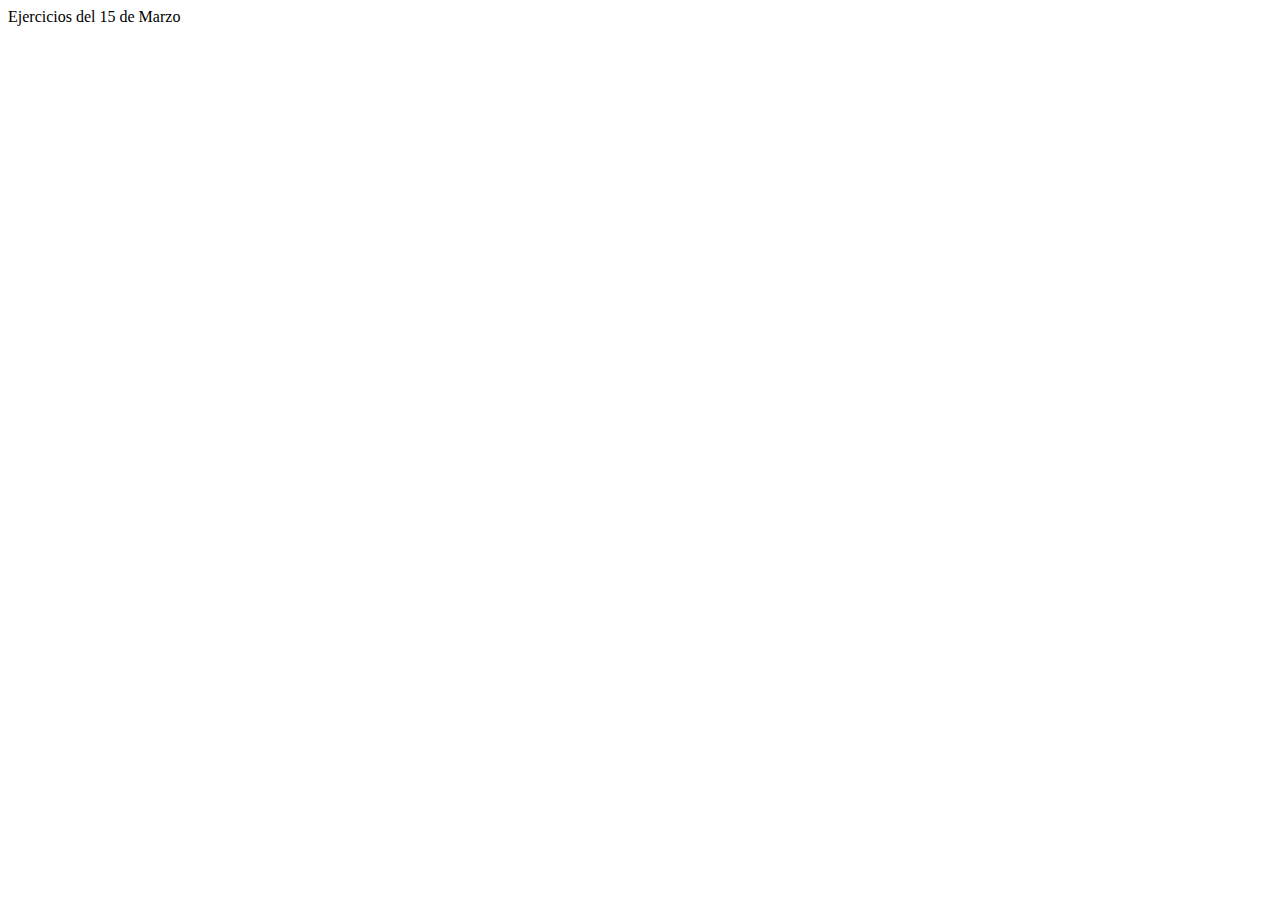
==== index.html @ 72dc755e "Inicio del curso" ====
<!DOCTYPE html>
<html lang="en">
<head>
    <meta charset="UTF-8">
    <meta http-equiv="X-UA-Compatible" content="IE=edge">
    <meta name="viewport" content="width=device-width, initial-scale=1.0">
    <title>Document</title>
</head>
<body>
    <header>Ejercicios del 15 de Marzo</header>
    <div>
        <div>
            <!--ejercicio 01 -->

        </div>
        <div>
            <!--ejercicio 02 -->

        </div>
        <div>
            <!--ejercicio 03 -->

        </div>
        <div>
            <!--ejercicio 04 -->

        </div>
        <div>
            <!--ejercicio 05 -->
            
        </div>
    </div>
</body>
<script src="js/ejerciciosJS15-04-21.js"></script>
</html>
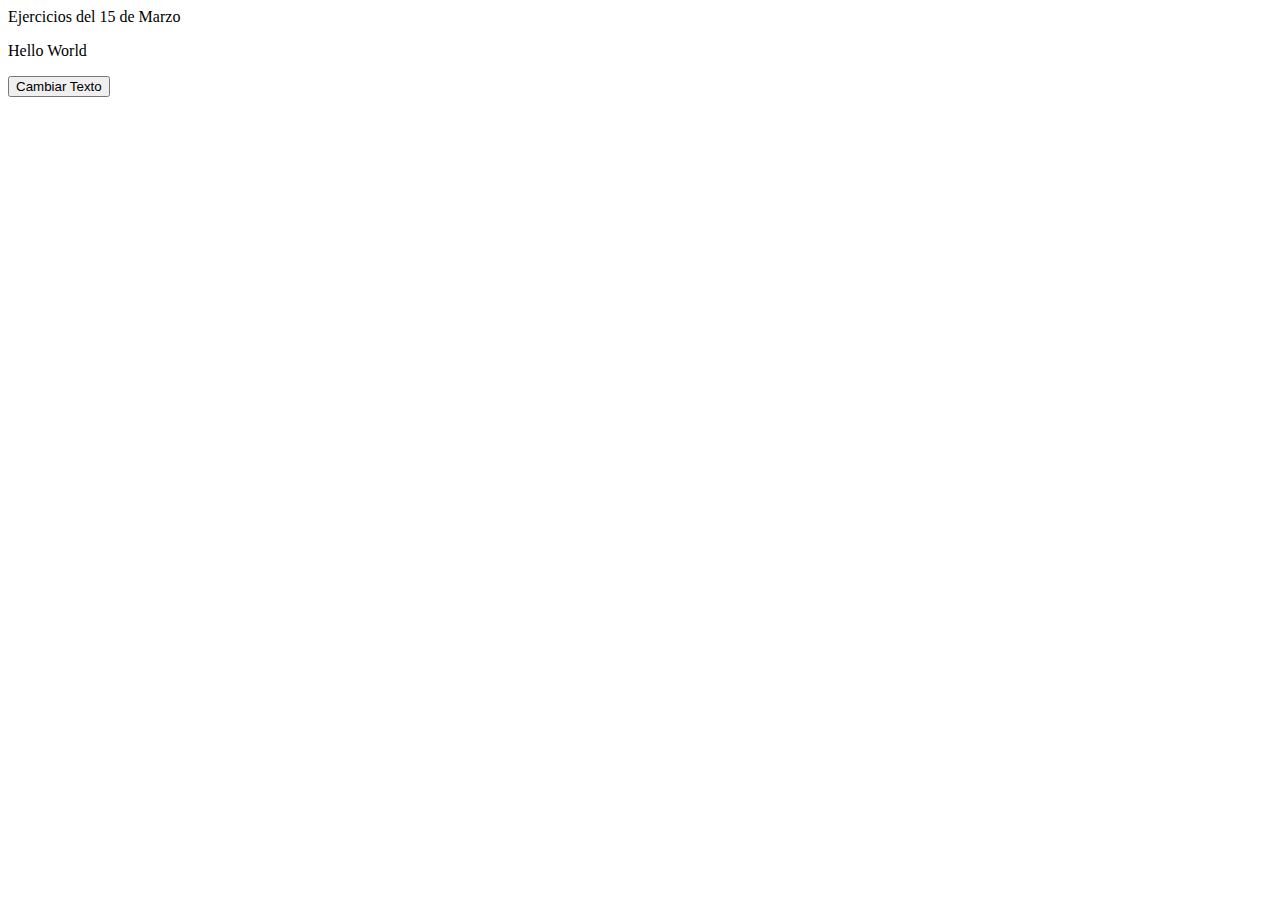
==== commit 6f3fab12: "primer Punto de Control" ====
--- a/index.html
+++ b/index.html
@@ -11,7 +11,8 @@
     <div>
         <div>
             <!--ejercicio 01 -->
-
+            <p id="holaMundo">Hello World</p>
+            <button id="cambioTexto">Cambiar Texto</button>
         </div>
         <div>
             <!--ejercicio 02 -->
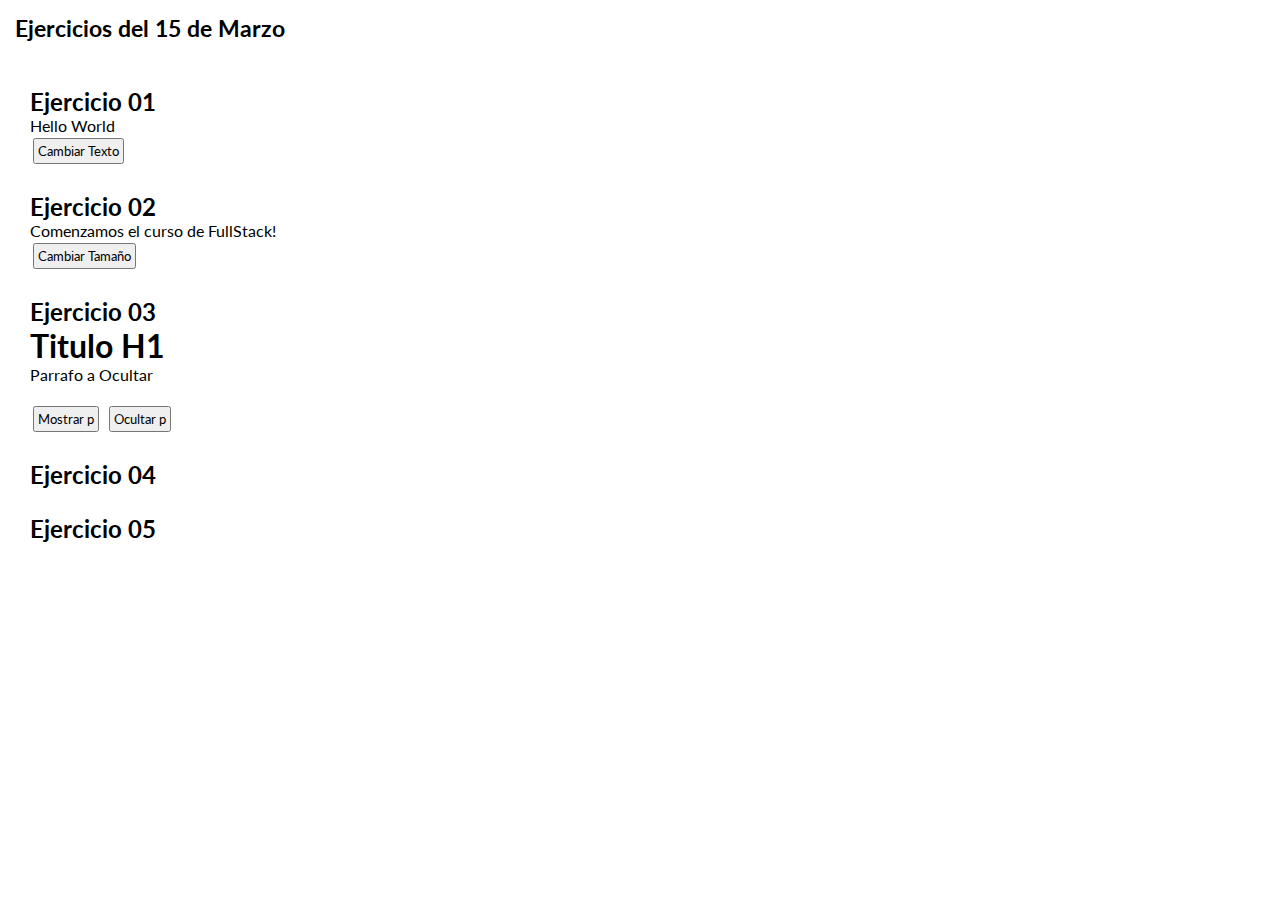
==== commit 9b76b36b: "Tres Ejercicios Resueltos y Formateados" ====
--- a/index.html
+++ b/index.html
@@ -5,29 +5,42 @@
     <meta http-equiv="X-UA-Compatible" content="IE=edge">
     <meta name="viewport" content="width=device-width, initial-scale=1.0">
     <title>Document</title>
+    <link rel="stylesheet" href="css/estilos.css">
 </head>
 <body>
-    <header>Ejercicios del 15 de Marzo</header>
+    <header>
+        <h2>Ejercicios del 15 de Marzo</h2>
+    </header>
     <div>
         <div>
             <!--ejercicio 01 -->
+            <h2>Ejercicio 01</h2>
             <p id="holaMundo">Hello World</p>
             <button id="cambioTexto">Cambiar Texto</button>
         </div>
         <div>
             <!--ejercicio 02 -->
-
+            <h2>Ejercicio 02</h2>
+            <p id="txtACambiar">Comenzamos el curso de FullStack!</p>
+            <button id="cambioTamano">Cambiar Tamaño</button>
         </div>
-        <div>
+        <div id="">
             <!--ejercicio 03 -->
-
+            <h2>Ejercicio 03</h2>
+            <h1>Titulo H1</h1>
+            <p id="pOcultar">Parrafo a Ocultar</p>
+            <p id="pMostrar">Parrafo a Mostrar</p>
+            <button id="btnMostrar">Mostrar p</button>
+            <button id="btnOcultar">Ocultar p</button>
         </div>
         <div>
             <!--ejercicio 04 -->
+            <h2>Ejercicio 04</h2>
 
         </div>
         <div>
             <!--ejercicio 05 -->
+            <h2>Ejercicio 05</h2>
             
         </div>
     </div>
--- a/css/estilos.css
+++ b/css/estilos.css
@@ -0,0 +1,23 @@
+@import url('https://fonts.googleapis.com/css2?family=Lato&display=swap');
+*{
+    padding: 0;
+    margin: 0;
+    font-family: lato, sans-serif;
+}
+header {
+    padding: 15px;
+    display: flex;
+    align-content: center;
+    font-size: 15px;
+}
+div {
+    padding: 10px;
+    margin: 5px;
+}
+button {
+    margin: 3px;
+    padding: 3px;
+}
+#pMostrar {
+    visibility: hidden;
+}
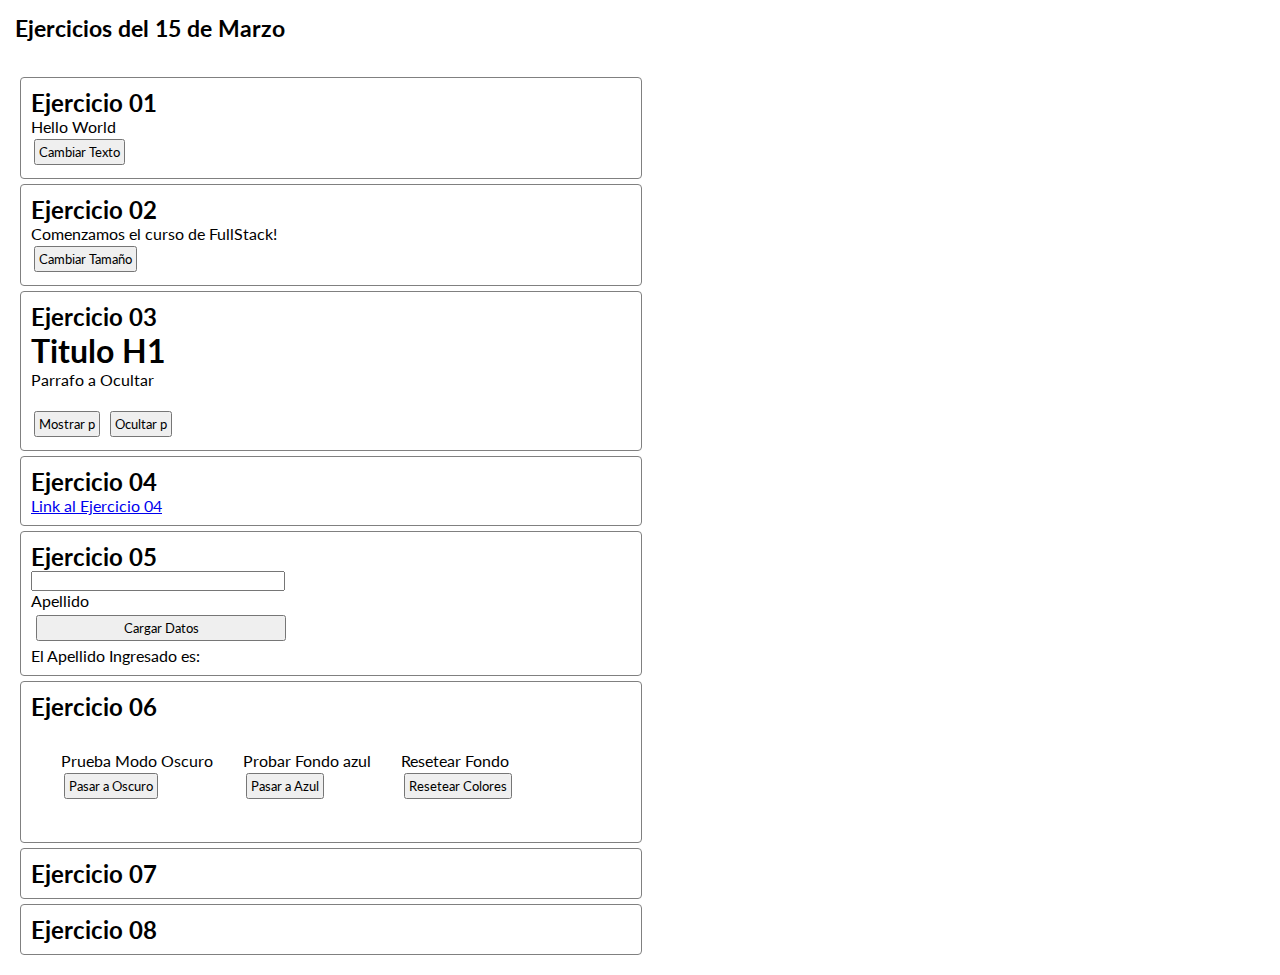
==== commit 16b01cf7: "Faltan solo tres ejercicios: 5 7 y 8." ====
--- a/index.html
+++ b/index.html
@@ -12,35 +12,70 @@
         <h2>Ejercicios del 15 de Marzo</h2>
     </header>
     <div>
-        <div>
+        <div class="ejercicios">
             <!--ejercicio 01 -->
             <h2>Ejercicio 01</h2>
             <p id="holaMundo">Hello World</p>
-            <button id="cambioTexto">Cambiar Texto</button>
+            <button id="cambioTexto"> Cambiar Texto </button>
         </div>
-        <div>
+        <div class="ejercicios">
             <!--ejercicio 02 -->
             <h2>Ejercicio 02</h2>
             <p id="txtACambiar">Comenzamos el curso de FullStack!</p>
-            <button id="cambioTamano">Cambiar Tamaño</button>
+            <button id="cambioTamano"> Cambiar Tamaño </button>
         </div>
-        <div id="">
+        <div class="ejercicios">
             <!--ejercicio 03 -->
             <h2>Ejercicio 03</h2>
             <h1>Titulo H1</h1>
             <p id="pOcultar">Parrafo a Ocultar</p>
             <p id="pMostrar">Parrafo a Mostrar</p>
-            <button id="btnMostrar">Mostrar p</button>
-            <button id="btnOcultar">Ocultar p</button>
+            <button id="btnMostrar"> Mostrar p </button>
+            <button id="btnOcultar"> Ocultar p </button>
         </div>
-        <div>
+        <div class="ejercicios">
             <!--ejercicio 04 -->
             <h2>Ejercicio 04</h2>
-
+            <p><a href="https://slides.com/sollopez/deck#/0/4">Link al Ejercicio 04</a></p>
         </div>
-        <div>
+        <div class="ejercicios">
             <!--ejercicio 05 -->
             <h2>Ejercicio 05</h2>
+            <form action="nombre">
+                <!--<input type="text" id="nombre"> Nombre-->
+                <input type="text" id="apellido"> Apellido
+                <!--<input type="text" id="dni"> DNI -->
+                <button id="ingresar"> Cargar Datos </button>
+                <p>El Apellido Ingresado es: </p><p id="ingresando"></p>
+            </form>
+        </div>
+        <div class="ejercicios">
+            <!--ejercicio 06 -->
+            <h2>Ejercicio 06</h2>
+            <div id="ejercicio06">
+                <div>
+                    <p> Prueba Modo Oscuro </p>
+                    <button id="dark"> Pasar a Oscuro </button>
+                </div>
+                <div>
+                    <P> Probar Fondo azul </P>
+                    <button id="goBlue"> Pasar a Azul </button>
+                </div>
+                <div>
+                    <p> Resetear Fondo </p>
+                    <button id="resetear"> Resetear Colores </button>
+                </div>
+
+            </div>
+        </div>
+        <div class="ejercicios">
+            <!--ejercicio 07 -->
+            <h2>Ejercicio 07</h2>
+            
+        </div>
+        <div class="ejercicios">
+            <!--ejercicio 08 -->
+            <h2>Ejercicio 08</h2>
             
         </div>
     </div>
--- a/css/estilos.css
+++ b/css/estilos.css
@@ -21,3 +21,25 @@
 #pMostrar {
     visibility: hidden;
 }
+.ejercicios {
+    border: grey 1px solid ;
+    background-color: rgb(255, 255, 255);
+    border-radius: 4px;
+    max-width: 600px;
+}
+form {
+    display: flex;
+    flex-direction: column;
+}
+form input {
+    align-content: space-around;
+    width: 250px;
+}
+form button {
+    width: 250px;
+    margin: 5px;
+}
+#ejercicio06 {
+    display: flex;
+    align-items: center;
+}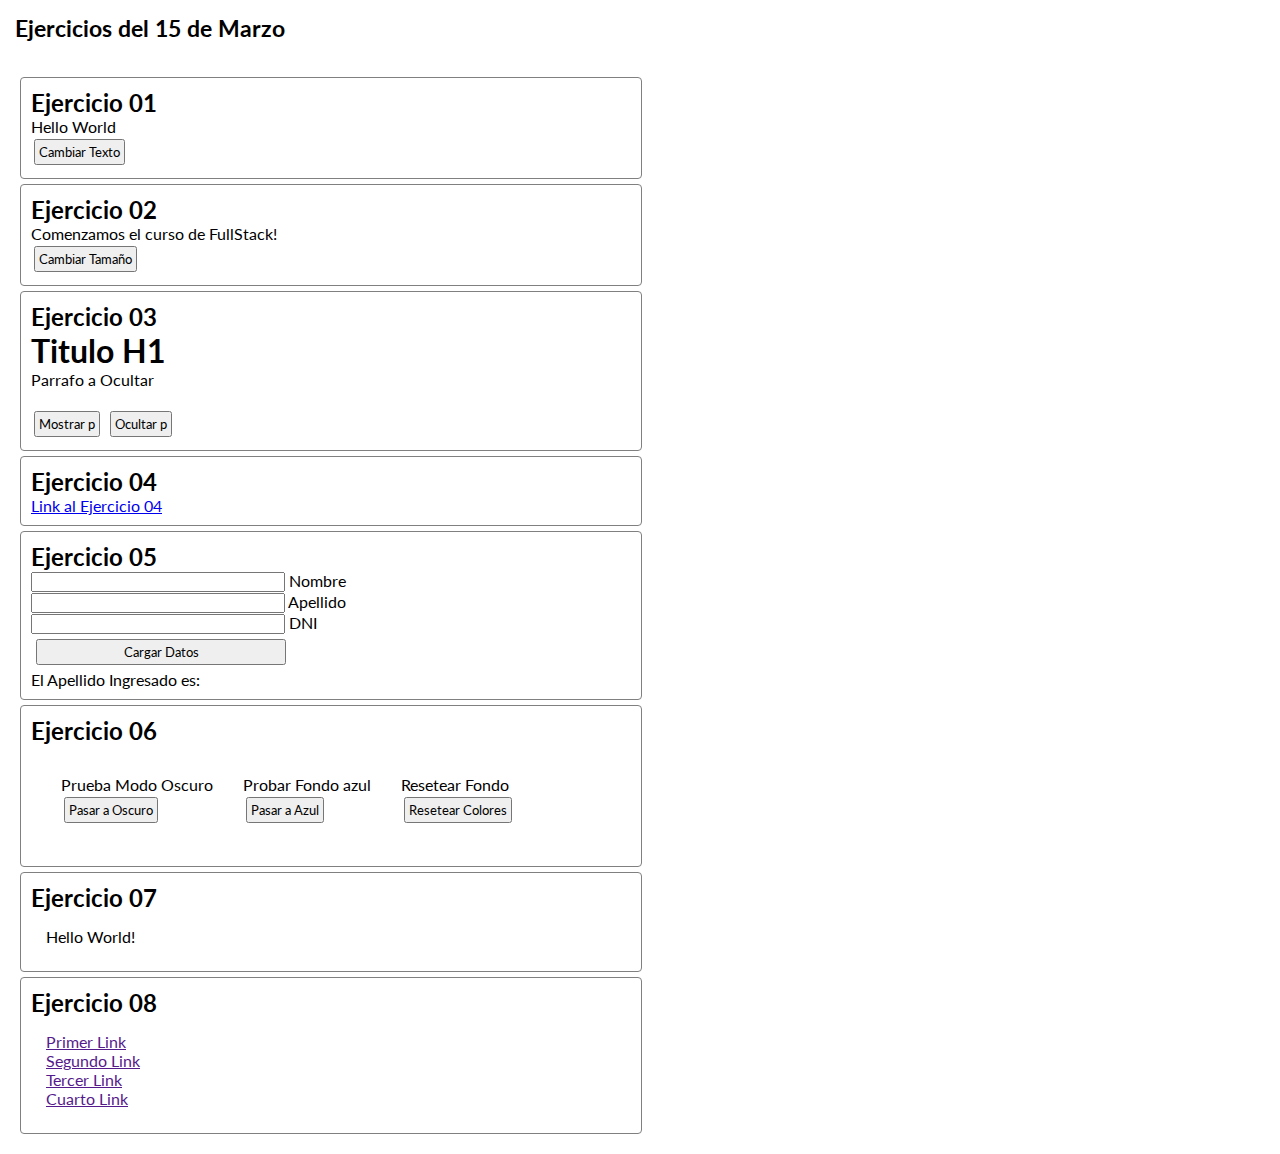
==== commit 8d725820: "Hasta aqui llegue antes de la clase del 22" ====
--- a/index.html
+++ b/index.html
@@ -4,7 +4,7 @@
     <meta charset="UTF-8">
     <meta http-equiv="X-UA-Compatible" content="IE=edge">
     <meta name="viewport" content="width=device-width, initial-scale=1.0">
-    <title>Document</title>
+    <title>Ejercicios FullStack 2021</title>
     <link rel="stylesheet" href="css/estilos.css">
 </head>
 <body>
@@ -41,11 +41,11 @@
         <div class="ejercicios">
             <!--ejercicio 05 -->
             <h2>Ejercicio 05</h2>
-            <form action="nombre">
-                <!--<input type="text" id="nombre"> Nombre-->
-                <input type="text" id="apellido"> Apellido
-                <!--<input type="text" id="dni"> DNI -->
-                <button id="ingresar"> Cargar Datos </button>
+            <form>
+                <label><input type="text" id="primerNombre"> Nombre</label> 
+                <label><input type="text" id="apellido"> Apellido</label>
+                <label><input type="text" id="dni"> DNI</label>
+                <button type="reset" id="ingresar"> Cargar Datos </button>
                 <p>El Apellido Ingresado es: </p><p id="ingresando"></p>
             </form>
         </div>
@@ -71,11 +71,17 @@
         <div class="ejercicios">
             <!--ejercicio 07 -->
             <h2>Ejercicio 07</h2>
-            
+            <div><p id="aMayus">Hello World!</p></div>
         </div>
         <div class="ejercicios">
             <!--ejercicio 08 -->
             <h2>Ejercicio 08</h2>
+            <div id="conteo">
+                <a href="">Primer Link</a><br>
+                <a href="">Segundo Link</a><br>
+                <a href="">Tercer Link</a><br>
+                <a href="">Cuarto Link</a><br>
+            </div>
             
         </div>
     </div>
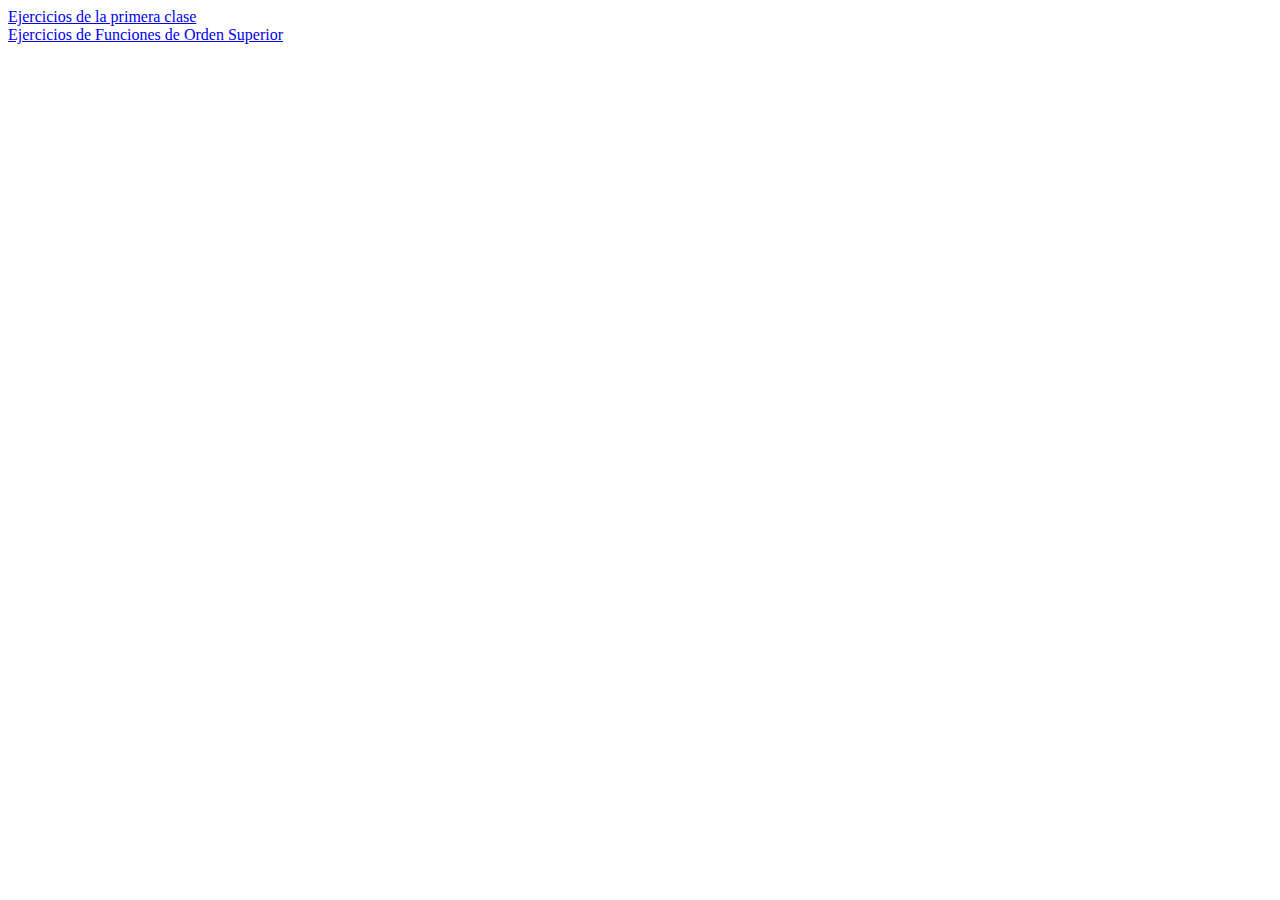
==== commit 34189a95: "Ejercicios casi terminados. Falta el 4" ====
--- a/index.html
+++ b/index.html
@@ -4,87 +4,10 @@
     <meta charset="UTF-8">
     <meta http-equiv="X-UA-Compatible" content="IE=edge">
     <meta name="viewport" content="width=device-width, initial-scale=1.0">
-    <title>Ejercicios FullStack 2021</title>
-    <link rel="stylesheet" href="css/estilos.css">
+    <title>Ejercicios FullStack</title>
 </head>
 <body>
-    <header>
-        <h2>Ejercicios del 15 de Marzo</h2>
-    </header>
-    <div>
-        <div class="ejercicios">
-            <!--ejercicio 01 -->
-            <h2>Ejercicio 01</h2>
-            <p id="holaMundo">Hello World</p>
-            <button id="cambioTexto"> Cambiar Texto </button>
-        </div>
-        <div class="ejercicios">
-            <!--ejercicio 02 -->
-            <h2>Ejercicio 02</h2>
-            <p id="txtACambiar">Comenzamos el curso de FullStack!</p>
-            <button id="cambioTamano"> Cambiar Tamaño </button>
-        </div>
-        <div class="ejercicios">
-            <!--ejercicio 03 -->
-            <h2>Ejercicio 03</h2>
-            <h1>Titulo H1</h1>
-            <p id="pOcultar">Parrafo a Ocultar</p>
-            <p id="pMostrar">Parrafo a Mostrar</p>
-            <button id="btnMostrar"> Mostrar p </button>
-            <button id="btnOcultar"> Ocultar p </button>
-        </div>
-        <div class="ejercicios">
-            <!--ejercicio 04 -->
-            <h2>Ejercicio 04</h2>
-            <p><a href="https://slides.com/sollopez/deck#/0/4">Link al Ejercicio 04</a></p>
-        </div>
-        <div class="ejercicios">
-            <!--ejercicio 05 -->
-            <h2>Ejercicio 05</h2>
-            <form>
-                <label><input type="text" id="primerNombre"> Nombre</label> 
-                <label><input type="text" id="apellido"> Apellido</label>
-                <label><input type="text" id="dni"> DNI</label>
-                <button type="reset" id="ingresar"> Cargar Datos </button>
-                <p>El Apellido Ingresado es: </p><p id="ingresando"></p>
-            </form>
-        </div>
-        <div class="ejercicios">
-            <!--ejercicio 06 -->
-            <h2>Ejercicio 06</h2>
-            <div id="ejercicio06">
-                <div>
-                    <p> Prueba Modo Oscuro </p>
-                    <button id="dark"> Pasar a Oscuro </button>
-                </div>
-                <div>
-                    <P> Probar Fondo azul </P>
-                    <button id="goBlue"> Pasar a Azul </button>
-                </div>
-                <div>
-                    <p> Resetear Fondo </p>
-                    <button id="resetear"> Resetear Colores </button>
-                </div>
-
-            </div>
-        </div>
-        <div class="ejercicios">
-            <!--ejercicio 07 -->
-            <h2>Ejercicio 07</h2>
-            <div><p id="aMayus">Hello World!</p></div>
-        </div>
-        <div class="ejercicios">
-            <!--ejercicio 08 -->
-            <h2>Ejercicio 08</h2>
-            <div id="conteo">
-                <a href="">Primer Link</a><br>
-                <a href="">Segundo Link</a><br>
-                <a href="">Tercer Link</a><br>
-                <a href="">Cuarto Link</a><br>
-            </div>
-            
-        </div>
-    </div>
+    <div><a href="/ejerciciosPrimerClase.html">Ejercicios de la primera clase</a></div>
+    <div><a href="/ejerciciosOrdenSuperior.html">Ejercicios de Funciones de Orden Superior</a></div>
 </body>
-<script src="js/ejerciciosJS15-04-21.js"></script>
 </html>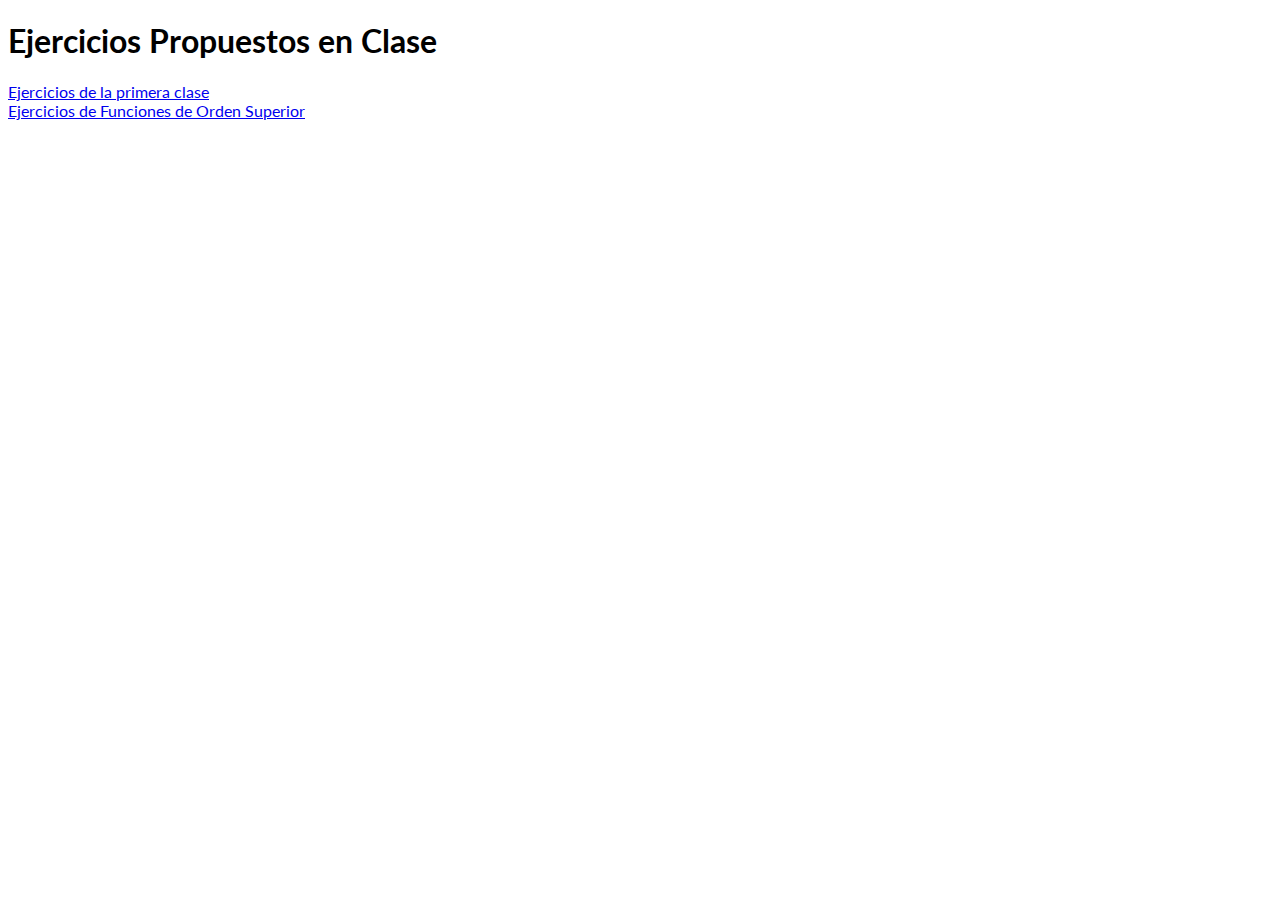
==== commit b9302e4f: "Entrega de las dos Clases" ====
--- a/index.html
+++ b/index.html
@@ -5,8 +5,11 @@
     <meta http-equiv="X-UA-Compatible" content="IE=edge">
     <meta name="viewport" content="width=device-width, initial-scale=1.0">
     <title>Ejercicios FullStack</title>
+    <link rel="stylesheet" href="css/estilos.css">
 </head>
 <body>
+    <h1>Ejercicios Propuestos en Clase</h1>
+
     <div><a href="/ejerciciosPrimerClase.html">Ejercicios de la primera clase</a></div>
     <div><a href="/ejerciciosOrdenSuperior.html">Ejercicios de Funciones de Orden Superior</a></div>
 </body>
--- a/css/estilos.css
+++ b/css/estilos.css
@@ -0,0 +1,4 @@
+@import url('https://fonts.googleapis.com/css2?family=Lato&display=swap');
+*{
+    font-family: lato, sans-serif;
+}